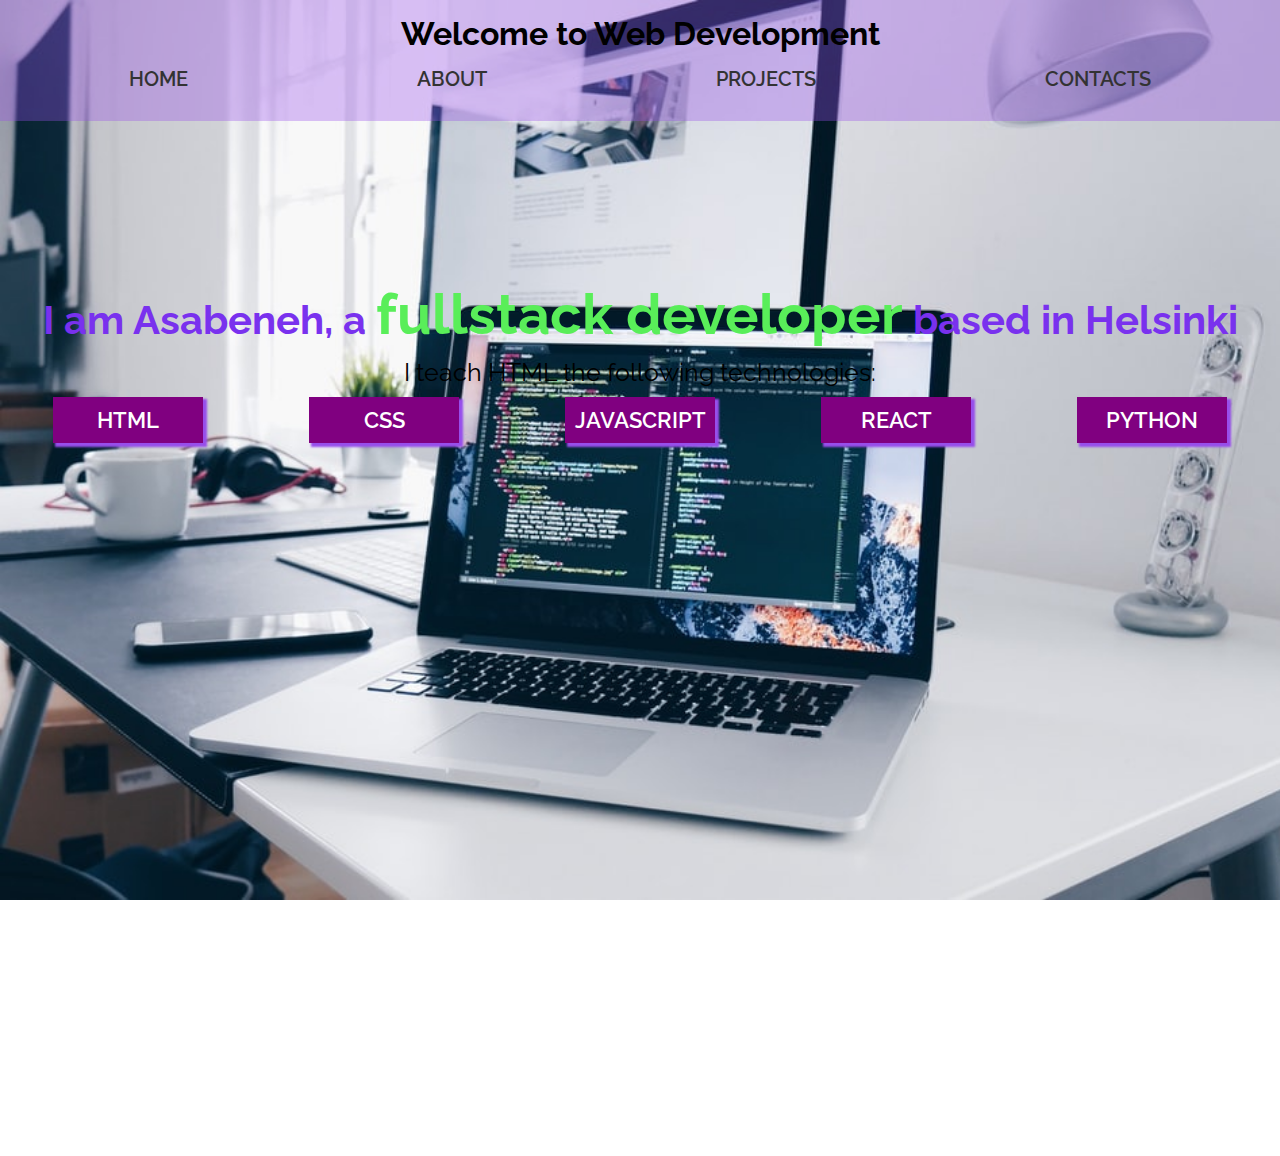
==== week6/tiny-portfolio-flex/index.html @ 9cea6eb5 "week6" ====
<!DOCTYPE html>
<html lang="en">
<head>
    <meta charset="UTF-8">
    <meta http-equiv="X-UA-Compatible" content="IE=edge">
    <meta name="viewport" content="width=device-width, initial-scale=1.0">
    <link rel="preconnect" href="https://fonts.gstatic.com">
    <link
  rel="stylesheet"
  href="https://use.fontawesome.com/releases/v5.3.1/css/all.css"
  integrity="sha384-mzrmE5qonljUremFsqc01SB46JvROS7bZs3IO2EmfFsd15uHvIt+Y8vEf7N7fWAU"
  crossorigin="anonymous"
/>
    <link
    href="https://fonts.googleapis.com/css2?family=Aldrich&family=Francois+One&family=Inconsolata:wght@300;400;600;900&family=Karla:wght@300;400;500;600;800&family=Lato:wght@300;400;900&family=Lora:wght@400;500;600;700&family=Merriweather:wght@300;400;700;900&family=Montserrat:wght@200;300;400;500;600;700;900&family=Nunito:wght@200;300;400;600;700;900&family=Open+Sans:wght@400;600;700;800&family=Oswald:wght@300;400;500;600;700&family=Poppins:wght@100;200;300;400;500;600;700;900&family=Proza+Libre:wght@400;500;600;700;800&family=Raleway:wght@200;300;400;600;900&family=Roboto+Slab:wght@200;300;400;500;600;700;800;900&family=Roboto:wght@100;300;400;500;700;900&family=Space+Mono:ital,wght@0,400;0,700;1,400;1,700&family=Work+Sans:wght@200;400;500;600;700;900&display=swap"
    rel="stylesheet"
  />
  <link rel="stylesheet" href="./assets/css/styles.css">
    <title>Tiny Portfolio</title>
    
</head>
<body>
  <div>
    <header>
      <div>
          <h1>Welcome to Web Development</h1>
          <ul class="nav-menu">
              <li>
                  <a href="./index.html">Home</a>
              </li>
              <li>
                  <a href="./about.html">About</a>
              </li>
              <li>
                  <a href="./projects.html">Projects</a>
              </li>
              <li>
                  <a href="./contacts.html">Contacts</a>
              </li>
          </ul>
      </div>
    
  </header>
    <main>
    </div>
    <div class="container">
      <div class="box">
        <h2> I am Asabeneh, a <span>fullstack developer</span> based in Helsinki</h2>
        <p> I teach HTML the following technologies:</p>
        <ul class='skills'>
            <li>HTML</li>
            <li>CSS</li>
            <li>JavaScript</li>
            <li>React</li>
            <li>Python</li>
        </ul>
      </div>
    </div>

    </main>
    <footer>
      <div class="footer-wrapper">
          <p>Copyright 2021 by Asabeneh Yetayeh</p>
          <div class="social-links">
              <a href='https://github.com/Asabeneh' target="_blank"><i class="fab fa-github-square"></i></a>

              <a href='https://www.linkedin.com/in/asabeneh/' target="_blank"><i class="fab fa-linkedin"></i></a>
              
              <a href='https://twitter.com/Asabeneh' target="_blank"><i class="fab fa-twitter-square"></i></a>
          </div>
         
      </div>
  </footer>

  
</body>
</html>
---- week6/tiny-portfolio-flex/assets/css/styles.css ----
/* 
        100% - whole
        100vw - the whole width
        10vw -> 10%

        */

        *{
            padding:0;
            margin:0;
            box-sizing: border-box;
        }

        html {
            font-size: 16px;
        }

        html, body {
            overflow-x: hidden;
        }
        body {
            width:100vw;
            height: 100vh;
            background-image: url('../images/hero_image.jfif');
            background-repeat: no-repeat;
            background-size: cover;
            font-family: Raleway;
        }
        header {
            text-align: center;
            padding:15px;
            background-color: rgba(151, 78, 235, 0.34);
        }
        .nav-menu{
            display: flex;
            justify-content: space-around;
            margin:15px auto;
        }
        .nav-menu li {
            list-style: none;
        }
        .nav-menu li a {
            text-decoration: none;
            font-size:20px;
            text-transform: uppercase;
            color:#333;
            font-weight: 600;
        }
        .container {
            position: relative;
            height: 100vh;
        }
        .box {
            font-size: 25px;
            /* border:1em solid rgba(161, 248, 161, 0.35); */
            position: absolute;
            width: 100%;
            top:15%;
            text-align: center;
            height: 300px !important;
            /* background-color: rgba(250, 128, 114, 0.35); */
            padding:15px 0;
        }
        .skills {
           display: flex;
           justify-content: space-around;
        }
        .skills li {
            display: inline-block;
            margin-right: 50px;
            text-transform: uppercase;
            font-weight:600;
            background-color: purple;
            color:white;
            padding:10px;
            margin:10px auto;
            width:150px;
            font-size:22px;
            box-shadow: 3px 3px 2px 1px rgb(151, 78, 235);
           
        }
        h2 {
            margin:10px;
            font-size:2.5rem;
            color:rgb(121, 49, 238)
        }
        span {
            font-size:3.5rem;
            color:rgb(89, 238, 89);
    
        }
        footer {
            padding:30px;
            background-color: rgba(151, 78, 235, 0.34);
            text-align: center;
            color:black;
        }
        .social-links {
            display: flex;
            justify-content: space-around;
            text-align: center;;
        }
        
        i {
            font-size:48px;
            margin:10px;
        }
        
        .footer-wrapper{
            text-align: center;;
        }
        .fa-github-square {
            color:#333;
        }
        .fa-linkedin{
            color:#0077b5;
        }
        .fa-twitter-square{
            color:#1da1f2
        }
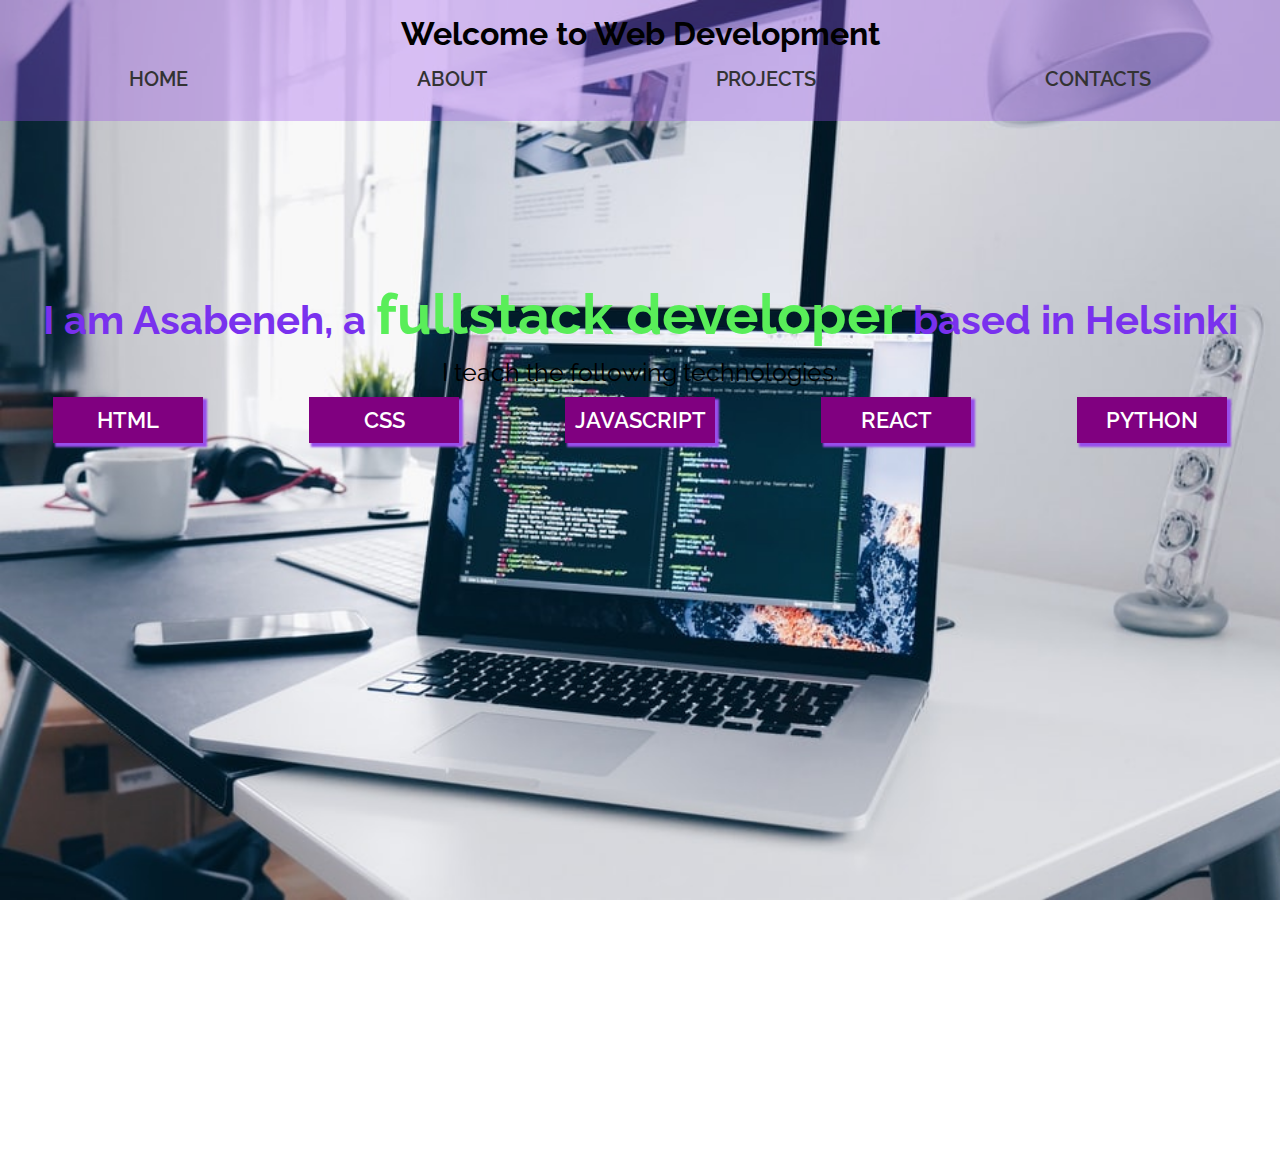
==== commit 62ecc41e: "minor fixes" ====
--- a/week6/tiny-portfolio-flex/index.html
+++ b/week6/tiny-portfolio-flex/index.html
@@ -46,7 +46,7 @@
     <div class="container">
       <div class="box">
         <h2> I am Asabeneh, a <span>fullstack developer</span> based in Helsinki</h2>
-        <p> I teach HTML the following technologies:</p>
+        <p>I teach the following technologies:</p>
         <ul class='skills'>
             <li>HTML</li>
             <li>CSS</li>
